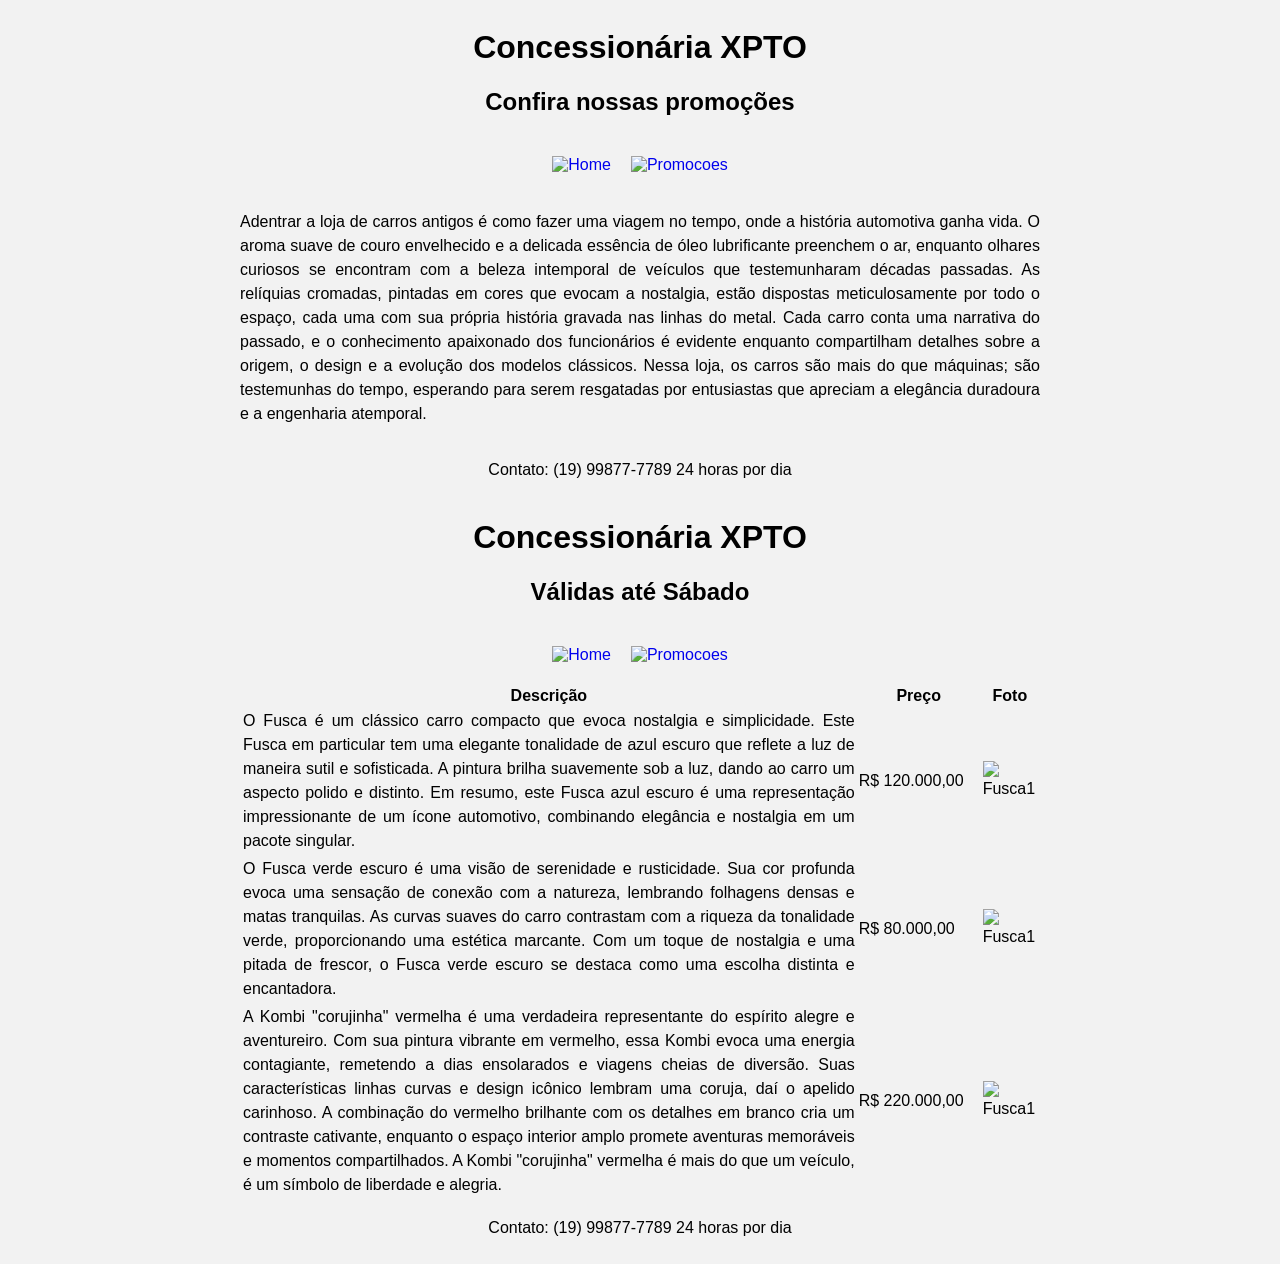
==== Aula03/index.html @ e32f756f "Add files via upload" ====
<!DOCTYPE html>
<html lang="en">

<head>
    <meta charset="UTF-8">
    <meta name="viewport" content="width=device-width, initial-scale=1.0">
    <link rel="shortcut icon" href="./icone.png" type="image/x-icon">
    <link rel="stylesheet" href="style.css">
    <title>Concessionária XPTO</title>
</head>

<body>
    <header>
        <h1>Concessionária XPTO</h1>
        <h2>Confira nossas promoções</h2>
    </header>
    <nav>
        <a href="./index.html">
            <img src="./bt1.png" alt="Home">
        </a>
        <a href="./promocoes.html">
            <img src="./bt2.png" alt="Promocoes">
        </a>
    </nav>
    <main>
        <p>Adentrar a loja de carros antigos é como fazer uma viagem no tempo, onde a história automotiva ganha vida. O
            aroma suave de couro envelhecido e a delicada essência de óleo lubrificante preenchem o ar, enquanto olhares
            curiosos se encontram com a beleza intemporal de veículos que testemunharam décadas passadas. As relíquias
            cromadas, pintadas em cores que evocam a nostalgia, estão dispostas meticulosamente por todo o espaço, cada
            uma com sua própria história gravada nas linhas do metal. Cada carro conta uma narrativa do passado, e o
            conhecimento apaixonado dos funcionários é evidente enquanto compartilham detalhes sobre a origem, o design
            e a evolução dos modelos clássicos. Nessa loja, os carros são mais do que máquinas; são testemunhas do
            tempo, esperando para serem resgatadas por entusiastas que apreciam a elegância duradoura e a engenharia
            atemporal.
        </p>
    </main>
    <footer>
        <p>Contato: (19) 99877-7789 24 horas por dia</p>
    </footer>
</body>

</html>
<!DOCTYPE html>
<html lang="en">

<head>
    <meta charset="UTF-8">
    <meta name="viewport" content="width=device-width, initial-scale=1.0">
    <link rel="shortcut icon" href="./icone.png" type="image/x-icon">
    <link rel="stylesheet" href="style.css">
    <title>Concessionária XPTO</title>
</head>

<body>
    <header>
        <h1>Concessionária XPTO</h1>
        <h2>Válidas até Sábado</h2>
    </header>
    <nav>
        <a href="./index.html">
            <img src="./bt1.png" alt="Home">
        </a>
        <a href="./promocoes.html">
            <img src="./bt2.png" alt="Promocoes">
        </a>
    </nav>
    <main>
        <table>
            <thead>
                <tr>
                    <th>Descrição</th>
                    <th width="120px">Preço</th>
                    <th>Foto</th>
                </tr>
            </thead>
            <tbody>
                <tr>
                    <td>
                        O Fusca é um clássico carro compacto que evoca nostalgia e simplicidade. Este Fusca em
                        particular
                        tem uma elegante tonalidade de azul escuro que reflete a luz de maneira sutil e sofisticada. A
                        pintura brilha suavemente sob a luz, dando ao carro um aspecto polido e distinto.
                        Em resumo, este Fusca azul escuro é uma representação impressionante de um ícone automotivo,
                        combinando elegância e nostalgia em um pacote singular.
                    </td>
                    <td>R$ 120.000,00</td>
                    <td><img src="./ve1.png" alt="Fusca1"></td>
                </tr>
                <tr>
                    <td>
                        O Fusca verde escuro é uma visão de serenidade e rusticidade. Sua cor profunda evoca uma
                        sensação de
                        conexão com a natureza, lembrando folhagens densas e matas tranquilas. As curvas suaves do carro
                        contrastam com a riqueza da tonalidade verde, proporcionando uma estética marcante. Com um toque
                        de
                        nostalgia e uma pitada de frescor, o Fusca verde escuro se destaca como uma escolha distinta e
                        encantadora.
                    </td>
                    <td>R$ 80.000,00</td>
                    <td><img src="./ve2.png" alt="Fusca1"></td>
                </tr>
                <tr>
                    <td>
                        A Kombi "corujinha" vermelha é uma verdadeira representante do espírito alegre e aventureiro.
                        Com
                        sua pintura vibrante em vermelho, essa Kombi evoca uma energia contagiante, remetendo a dias
                        ensolarados e viagens cheias de diversão. Suas características linhas curvas e design icônico
                        lembram uma coruja, daí o apelido carinhoso. A combinação do vermelho brilhante com os detalhes
                        em
                        branco cria um contraste cativante, enquanto o espaço interior amplo promete aventuras
                        memoráveis e
                        momentos compartilhados. A Kombi "corujinha" vermelha é mais do que um veículo, é um símbolo de
                        liberdade e alegria.
                    </td>
                    <td>R$ 220.000,00</td>
                    <td><img src="./ve3.png" alt="Fusca1"></td>
                </tr>
            </tbody>
        </table>
    </main>
    <footer>
        <p>Contato: (19) 99877-7789 24 horas por dia</p>
    </footer>
</body>

</html>
---- Aula03/style.css ----
body {
    font-family: Arial, Helvetica, sans-serif;
    background-color: #f2f2f2;
    display: flex;
    flex-direction: column;
    align-items: center;
}

header {
    text-align: center;
}

nav {
    display: flex;
    justify-content: space-around;
    align-items: center;
    padding: 10px;
}

nav a {
    text-decoration: none;
    margin: 10px;
}

main {
    display: flex;
    flex-direction: column;
    align-items: center;
    max-width: 800px;
}

main img {
    max-width: 200px;
}

main td,
p {
    font-size: medium;
    text-align: justify;
    line-height: 1.5em;
}

form {
    display: flex;
    flex-direction: column;
    align-items: center;
}

form div {
    display: flex;
    flex-direction: row;
    align-items: center;
}

form input,
textarea {
    min-width: 350px;
    margin: 5px;
    padding: 5px;
    border: 1px solid #ccc;
    border-radius: 5px;
}

@media screen and (max-width: 600px) {

    main td,
    p {
        font-size: small;
    }

    nav {
        flex-direction: column;
    }

    thead {
        display: none;
    }

    tbody td {
        display: flex;
        flex-direction: column;
    }

    main img {
        max-width: 100%;
    }
}
---- Aula03/style.css ----
body {
    font-family: Arial, Helvetica, sans-serif;
    background-color: #f2f2f2;
    display: flex;
    flex-direction: column;
    align-items: center;
}

header {
    text-align: center;
}

nav {
    display: flex;
    justify-content: space-around;
    align-items: center;
    padding: 10px;
}

nav a {
    text-decoration: none;
    margin: 10px;
}

main {
    display: flex;
    flex-direction: column;
    align-items: center;
    max-width: 800px;
}

main img {
    max-width: 200px;
}

main td,
p {
    font-size: medium;
    text-align: justify;
    line-height: 1.5em;
}

form {
    display: flex;
    flex-direction: column;
    align-items: center;
}

form div {
    display: flex;
    flex-direction: row;
    align-items: center;
}

form input,
textarea {
    min-width: 350px;
    margin: 5px;
    padding: 5px;
    border: 1px solid #ccc;
    border-radius: 5px;
}

@media screen and (max-width: 600px) {

    main td,
    p {
        font-size: small;
    }

    nav {
        flex-direction: column;
    }

    thead {
        display: none;
    }

    tbody td {
        display: flex;
        flex-direction: column;
    }

    main img {
        max-width: 100%;
    }
}
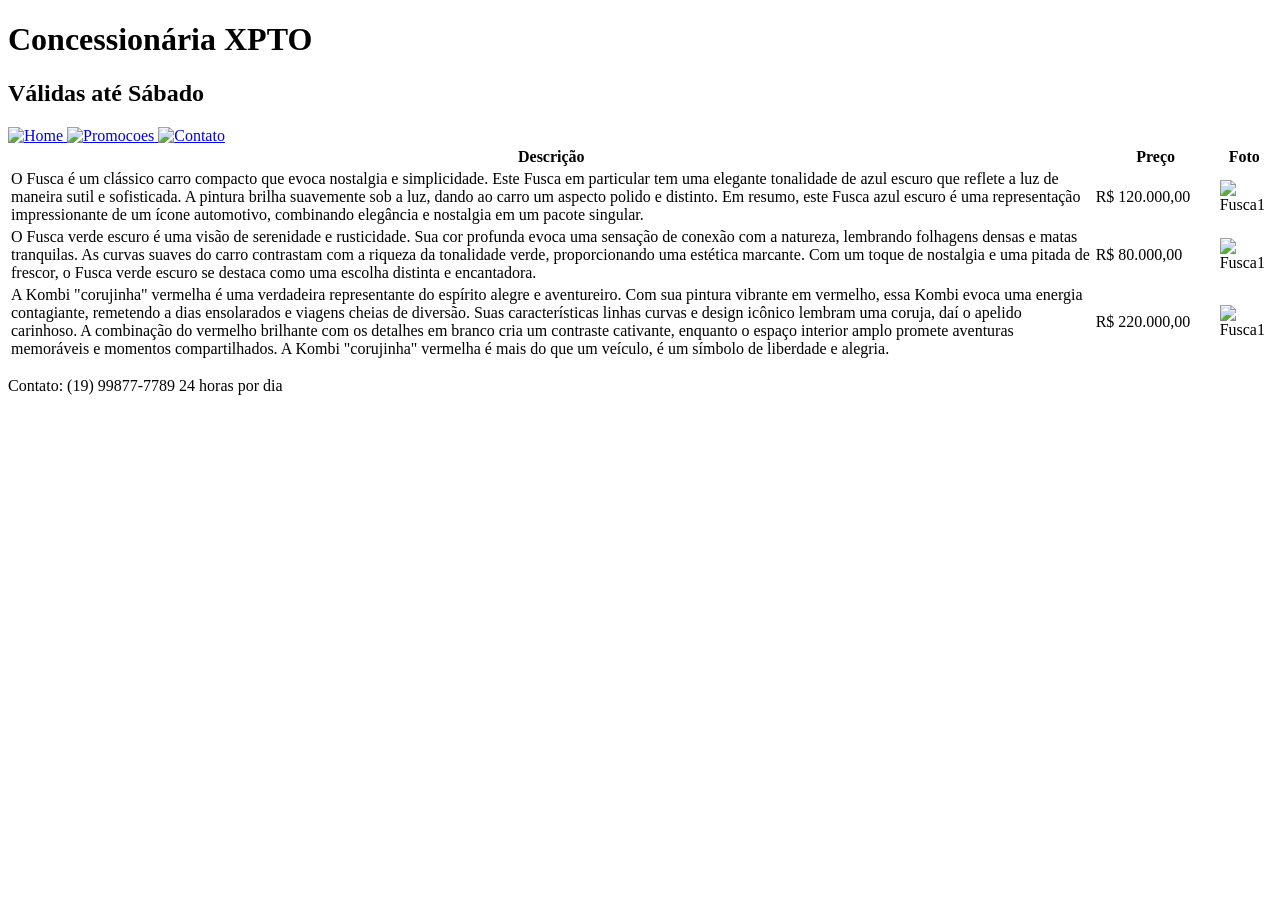
==== commit dd4b4790: "promoção" ====
--- a/Aula03/index.html
+++ b/Aula03/index.html
@@ -4,50 +4,8 @@
 <head>
     <meta charset="UTF-8">
     <meta name="viewport" content="width=device-width, initial-scale=1.0">
-    <link rel="shortcut icon" href="./icone.png" type="image/x-icon">
-    <link rel="stylesheet" href="style.css">
-    <title>Concessionária XPTO</title>
-</head>
-
-<body>
-    <header>
-        <h1>Concessionária XPTO</h1>
-        <h2>Confira nossas promoções</h2>
-    </header>
-    <nav>
-        <a href="./index.html">
-            <img src="./bt1.png" alt="Home">
-        </a>
-        <a href="./promocoes.html">
-            <img src="./bt2.png" alt="Promocoes">
-        </a>
-    </nav>
-    <main>
-        <p>Adentrar a loja de carros antigos é como fazer uma viagem no tempo, onde a história automotiva ganha vida. O
-            aroma suave de couro envelhecido e a delicada essência de óleo lubrificante preenchem o ar, enquanto olhares
-            curiosos se encontram com a beleza intemporal de veículos que testemunharam décadas passadas. As relíquias
-            cromadas, pintadas em cores que evocam a nostalgia, estão dispostas meticulosamente por todo o espaço, cada
-            uma com sua própria história gravada nas linhas do metal. Cada carro conta uma narrativa do passado, e o
-            conhecimento apaixonado dos funcionários é evidente enquanto compartilham detalhes sobre a origem, o design
-            e a evolução dos modelos clássicos. Nessa loja, os carros são mais do que máquinas; são testemunhas do
-            tempo, esperando para serem resgatadas por entusiastas que apreciam a elegância duradoura e a engenharia
-            atemporal.
-        </p>
-    </main>
-    <footer>
-        <p>Contato: (19) 99877-7789 24 horas por dia</p>
-    </footer>
-</body>
-
-</html>
-<!DOCTYPE html>
-<html lang="en">
-
-<head>
-    <meta charset="UTF-8">
-    <meta name="viewport" content="width=device-width, initial-scale=1.0">
-    <link rel="shortcut icon" href="./icone.png" type="image/x-icon">
-    <link rel="stylesheet" href="style.css">
+    <link rel="shortcut icon" href="../assets/icone.png" type="image/x-icon">
+    <link rel="stylesheet" href="../estilos/style.css">
     <title>Concessionária XPTO</title>
 </head>
 
@@ -58,10 +16,13 @@
     </header>
     <nav>
         <a href="./index.html">
-            <img src="./bt1.png" alt="Home">
+            <img src="../assets/bt1.png" alt="Home">
         </a>
         <a href="./promocoes.html">
-            <img src="./bt2.png" alt="Promocoes">
+            <img src="../assets/bt2.png" alt="Promocoes">
+        </a>
+        <a href="./contato.html">
+            <img src="../assets/bt3.png" alt="Contato">
         </a>
     </nav>
     <main>
@@ -84,7 +45,7 @@
                         combinando elegância e nostalgia em um pacote singular.
                     </td>
                     <td>R$ 120.000,00</td>
-                    <td><img src="./ve1.png" alt="Fusca1"></td>
+                    <td><img src="../automoveis/ve1.png" alt="Fusca1"></td>
                 </tr>
                 <tr>
                     <td>
@@ -97,7 +58,7 @@
                         encantadora.
                     </td>
                     <td>R$ 80.000,00</td>
-                    <td><img src="./ve2.png" alt="Fusca1"></td>
+                    <td><img src="../automoveis/ve2.png" alt="Fusca1"></td>
                 </tr>
                 <tr>
                     <td>
@@ -113,7 +74,7 @@
                         liberdade e alegria.
                     </td>
                     <td>R$ 220.000,00</td>
-                    <td><img src="./ve3.png" alt="Fusca1"></td>
+                    <td><img src="../automoveis/ve3.png" alt="Fusca1"></td>
                 </tr>
             </tbody>
         </table>
